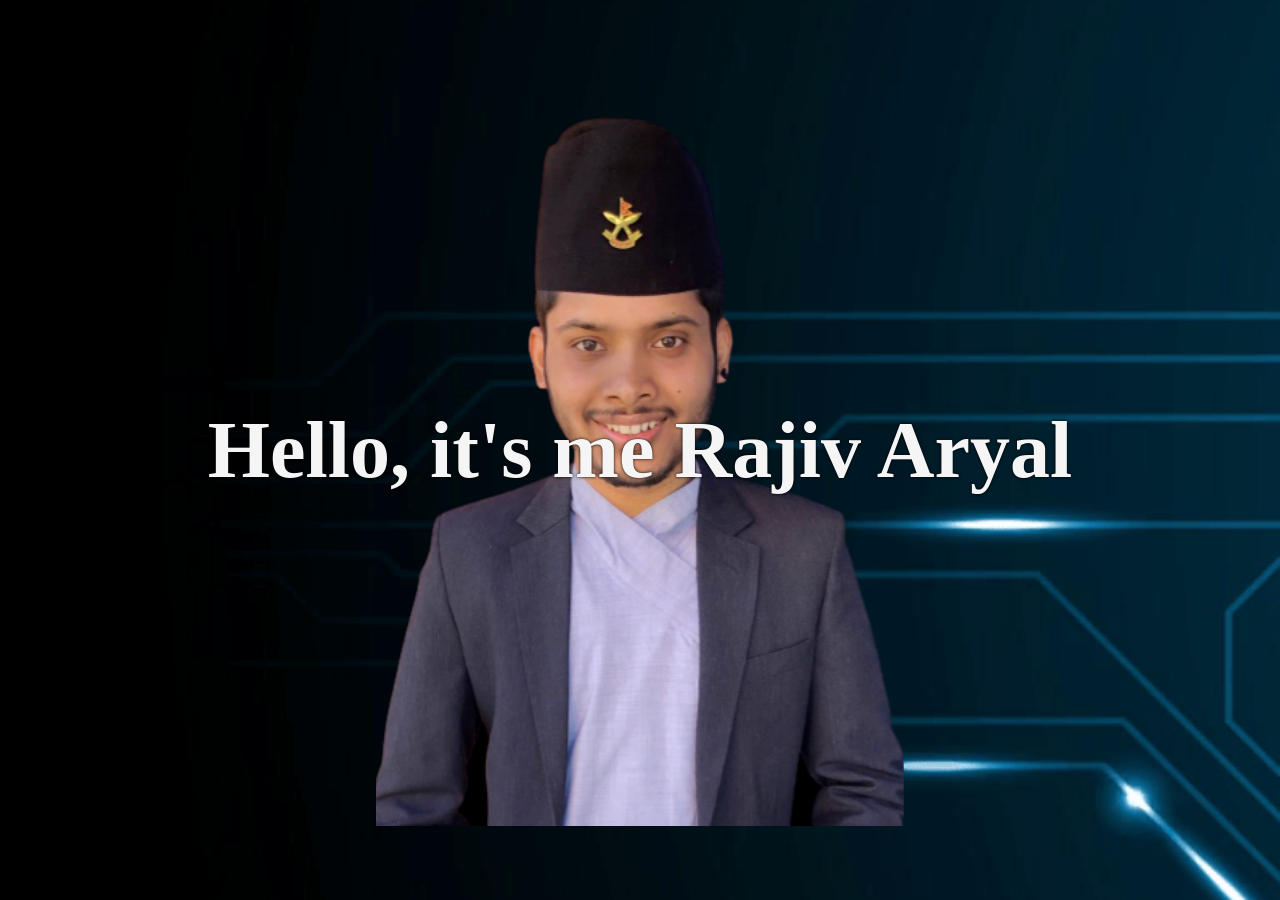
==== basic.html @ b83cd997 "Rajiv nam sunke flower samjey kya, fire hey aapun" ====
<!DOCTYPE html>
<html lang="en">
<head>
    <meta charset="UTF-8">
    <meta http-equiv="X-UA-Compatible" content="IE=edge">
    <meta name="viewport" content="width=device-width, initial-scale=1.0">
    <title>Document</title>
    <link rel="stylesheet" href="style.css">
</head>
<div class="container">
<body>
    
     <header>
    <img src="Tech.png" alt="Tech_background" class="background">
    <h1 class="Greeting">Hello, it's me Rajiv Aryal</h1>
    <img src="rajiv.png" alt="My pic" class="foreground">
     </header>
    <section>
        Student of BSC.CSIT involved in various clubs and volunteering works. Professionally graphics designer and frontend developer but involved in various startups and leadership programs. A learner ready to learn anything that comes on way and a beginner in everything.I am a graphic designer and a video editor working currently on Chitwan. I have 2
        years of experience in Adobe Premiere Pro. I can easily perform basic task like assemble and finesse and
        edit, add audio and video effects, create titles, manipulate color and lights for the perfect aesthetic.
        Moreover, I am myself a content creator from Nepal. I had a monitized channel which got terminated.
        But i still have a vlog channel where i put videos and practice my editing skill. Being a Youtube creator
        myself, i feel like i am good candidate to be your editor. This is the link to my youtube channel:
        https://www.youtube.com/channel/UCyQlu8qnu1-nMiWNyqIFleg/videos
    </section>
    
</body>
</div>

</html>
---- style.css ----
body{
    margin: 0%;
}
.container{
    height: 100vh;
    overflow-y: auto;
    overflow-x: hidden;
    perspective: -10px;

}
header{
    position: relative;
    display: flex;
    justify-content: center;
    align-items: center;
    height: 100%;
    transform-style: preserve-3d;
    z-index: -1;
}
.background{
    transform: translateZ(-10px) scale(2);
}

.background,
.foreground{
    position:absolute;
    height: 100%;
    width: 100%;
    object-fit: cover;
    z-index: -1;

}
.foreground{
    height: 45rem;
    width: 33rem;
    margin-top: 2rem;
}
.Greeting{
    color: whitesmoke;
    text-shadow: 0 0 0.2rem black;
    font-size: 5rem;

}
section{
    font-size: 2rem;
    background-color: #333;
    color: beige;
    padding: 2rem;

}
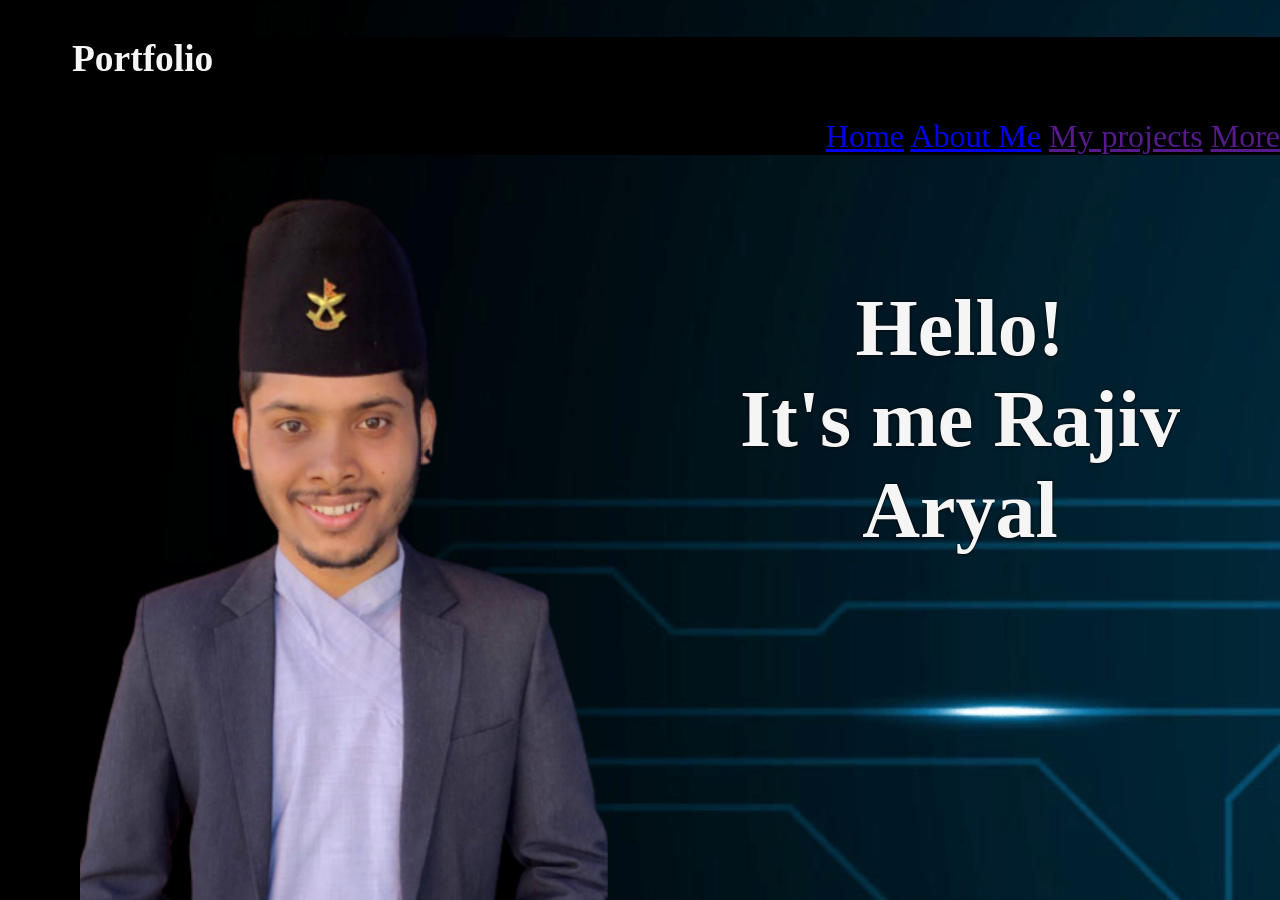
==== commit 4805e497: "I love u" ====
--- a/basic.html
+++ b/basic.html
@@ -9,20 +9,40 @@
 </head>
 <div class="container">
 <body>
-    
-     <header>
+    <div class="navbar">
+        
+        <ul>
+            <h3>Portfolio</h3>
+             <a href="#Home_page">Home</a>
+        <a href="#About_me">About Me</a> 
+         <a href="">My projects</a>
+         <a href="">More</a>      
+    </ul>
+    </div>
+
+     <header id="Home_page">
     <img src="Tech.png" alt="Tech_background" class="background">
-    <h1 class="Greeting">Hello, it's me Rajiv Aryal</h1>
+    <h1 class="Greeting">Hello! <br>It's me Rajiv Aryal</h1>
     <img src="rajiv.png" alt="My pic" class="foreground">
      </header>
-    <section>
+    <section id="About_Me">
         Student of BSC.CSIT involved in various clubs and volunteering works. Professionally graphics designer and frontend developer but involved in various startups and leadership programs. A learner ready to learn anything that comes on way and a beginner in everything.I am a graphic designer and a video editor working currently on Chitwan. I have 2
         years of experience in Adobe Premiere Pro. I can easily perform basic task like assemble and finesse and
         edit, add audio and video effects, create titles, manipulate color and lights for the perfect aesthetic.
         Moreover, I am myself a content creator from Nepal. I had a monitized channel which got terminated.
         But i still have a vlog channel where i put videos and practice my editing skill. Being a Youtube creator
         myself, i feel like i am good candidate to be your editor. This is the link to my youtube channel:
-        https://www.youtube.com/channel/UCyQlu8qnu1-nMiWNyqIFleg/videos
+        https://www.youtube.com/channel/UCyQlu8qnu1-nMiWNyqIFleg/videos <br>
+        <h2>My Skills</h2>
+        <div class="Skills">
+            <li>C</li>
+            <li>C++</li>
+            <li>Photoshop</li>
+            <li>Premiere Pro</li>
+            <li>HTML</li>
+            <li>css</li>
+            <li>Javascript</li>
+        </div>
     </section>
     
 </body>
--- a/style.css
+++ b/style.css
@@ -11,14 +11,13 @@
 header{
     position: relative;
     display: flex;
-    justify-content: center;
-    align-items: center;
     height: 100%;
     transform-style: preserve-3d;
     z-index: -1;
 }
 .background{
     transform: translateZ(-10px) scale(2);
+    
 }
 
 .background,
@@ -33,12 +32,18 @@
 .foreground{
     height: 45rem;
     width: 33rem;
-    margin-top: 2rem;
+    margin-left: 5rem;
 }
 .Greeting{
     color: whitesmoke;
     text-shadow: 0 0 0.2rem black;
     font-size: 5rem;
+    width: 50%;
+    margin-left: 40rem;
+    margin-top: 6rem;
+    text-decoration-style: double;
+    text-align: center;
+
 
 }
 section{
@@ -47,4 +52,14 @@
     color: beige;
     padding: 2rem;
 
+}
+h3{
+    text-align: start;
+    margin-left: 2rem;
+}
+.navbar{
+    background-color: black;
+    text-align: end;
+    font-size: 2rem;
+    color: whitesmoke;
 }
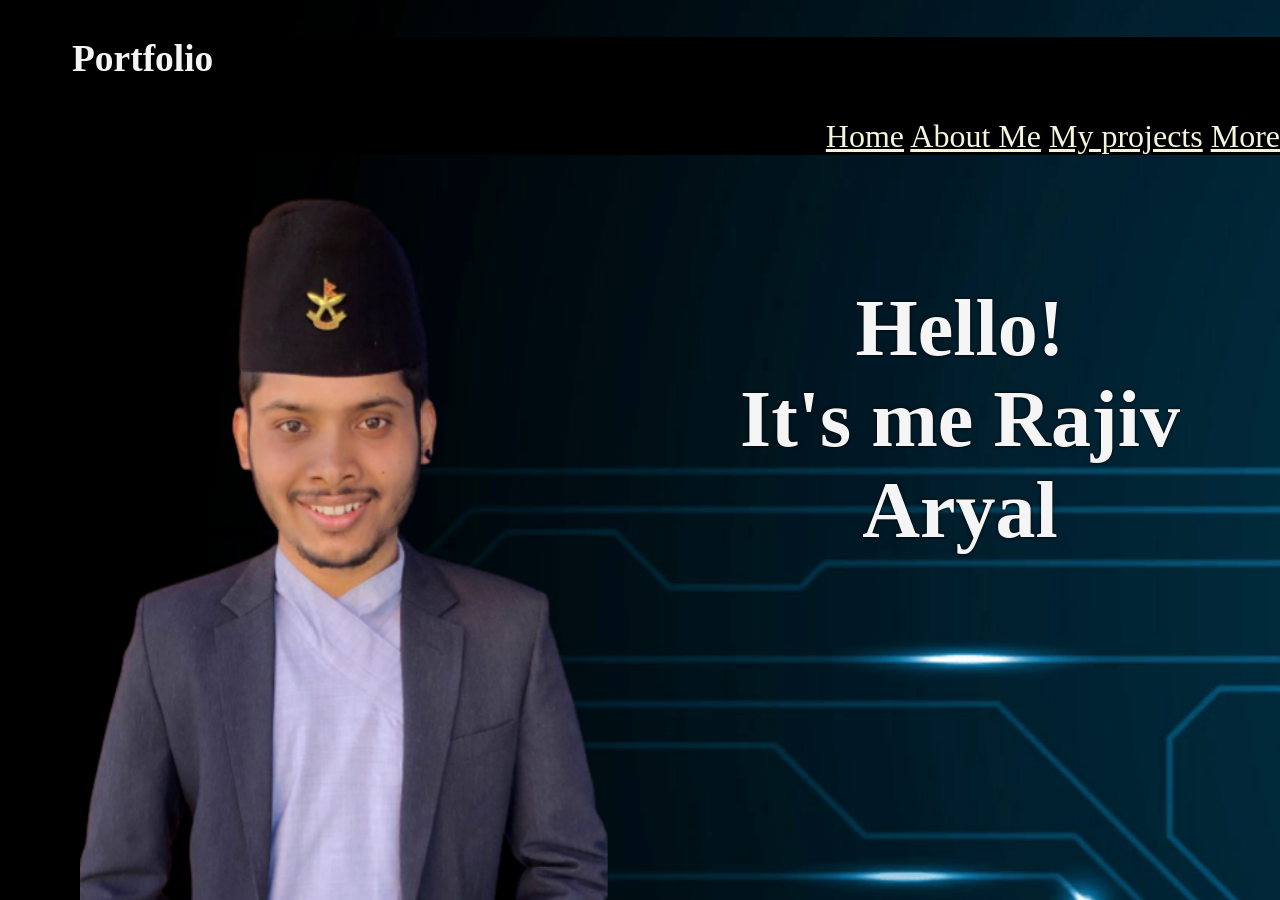
==== commit 7d20fde2: "I in love with shape of you" ====
--- a/basic.html
+++ b/basic.html
@@ -9,22 +9,22 @@
 </head>
 <div class="container">
 <body>
-    <div class="navbar">
-        
+    <div class="navbar">  
         <ul>
-            <h3>Portfolio</h3>
-             <a href="#Home_page">Home</a>
-        <a href="#About_me">About Me</a> 
-         <a href="">My projects</a>
-         <a href="">More</a>      
+         <h3>Portfolio</h3>
+         <a href="#Home_page">Home</a>
+         <a href="#About_Me">About Me</a> 
+         <a href="#My_projects">My projects</a>
+         <a href="#More_about">More</a>      
     </ul>
     </div>
-
-     <header id="Home_page">
+     <section id="Home_page">
+     <header>
     <img src="Tech.png" alt="Tech_background" class="background">
     <h1 class="Greeting">Hello! <br>It's me Rajiv Aryal</h1>
     <img src="rajiv.png" alt="My pic" class="foreground">
      </header>
+     </section>
     <section id="About_Me">
         Student of BSC.CSIT involved in various clubs and volunteering works. Professionally graphics designer and frontend developer but involved in various startups and leadership programs. A learner ready to learn anything that comes on way and a beginner in everything.I am a graphic designer and a video editor working currently on Chitwan. I have 2
         years of experience in Adobe Premiere Pro. I can easily perform basic task like assemble and finesse and
@@ -44,7 +44,22 @@
             <li>Javascript</li>
         </div>
     </section>
-    
+    <section id="My_projects">
+        <div class="Projects">
+            <a href="" class="project">Dada's Portfolio</a>
+            <a href="" class="project">Vegan Dating site</a>
+            <a href="" class="project">Javascript projects</a>
+            <a href="" class="project"> Premiere pro projects</a>
+            <a href="" class="project">Project 5</a>
+            <a href="" class="project">Project 6 </a>
+            <a href="" class="project">Project 7</a>
+            <a href="" class="project">Project 8</a>
+        </div>
+    </section>
+    <section id="More_about">
+         <p>Sam dd ko jay hos</p>
+    </section>
+    <p class="footer">C@pying this site will c@st you a date</p>
 </body>
 </div>
 
--- a/style.css
+++ b/style.css
@@ -7,6 +7,35 @@
     overflow-x: hidden;
     perspective: -10px;
 
+}
+.navbar{
+    background-color: black;
+    text-align: end;
+    justify-content: space-between;
+    font-size: 2rem;
+    position: sticky;
+    top: 0%;
+}
+ul{
+    color: whitesmoke;
+}
+a:link {
+    color: beige;
+}
+a:hover{
+    color: red;
+}
+a:active{
+    font-size: 1.5rem;
+    animation: 0.5s;
+}
+/*1st page ko lagi*/
+#Home_page{
+    position: relative;
+    display: flex;
+    height: 90%;
+    transform-style: preserve-3d;
+    z-index: -1;
 }
 header{
     position: relative;
@@ -46,7 +75,8 @@
 
 
 }
-section{
+/*2nd page ko lagi*/
+#About_Me{
     font-size: 2rem;
     background-color: #333;
     color: beige;
@@ -57,9 +87,53 @@
     text-align: start;
     margin-left: 2rem;
 }
-.navbar{
+/*3rd page ko lagi */
+#My_projects{
+    position: relative;
+    display: flex;
+    height: 90%;
+    transform-style: preserve-3d;
+    z-index: -1; 
+    background-image: linear-gradient(black, #022E44);
+    display: flex;
+    flex-wrap: wrap;
+}
+.Projects{
+    display: flex;
+    flex-direction: column;
+    flex-wrap: wrap;
+    justify-content: space-between;
+    margin: 2rem 9rem;
+}
+.project{
+     display: inline-block;
+      margin-bottom: 1rem;
+      color:whitesmoke;
+      height:16em;
+      width:18em;
+      background-color: #333333;
+      transition: height 1s,width 2s;
+}
+.project:hover{
+    height: 18em;
+    width: 20em;
+}
+
+/*4th page ko lagi */
+#More_about{
+    position: relative;
+    display: flex;
+    height: 90%;
+    transform-style: preserve-3d;
+    z-index: -1; 
+    background-image: linear-gradient(#333,white);
+}
+.footer{
+    bottom: 0%;
+    height: 2rem;
     background-color: black;
-    text-align: end;
-    font-size: 2rem;
-    color: whitesmoke;
+    font-size: 1rem;
+    color: blanchedalmond;
+    text-align: center;
+    justify-content:last baseline;
 }
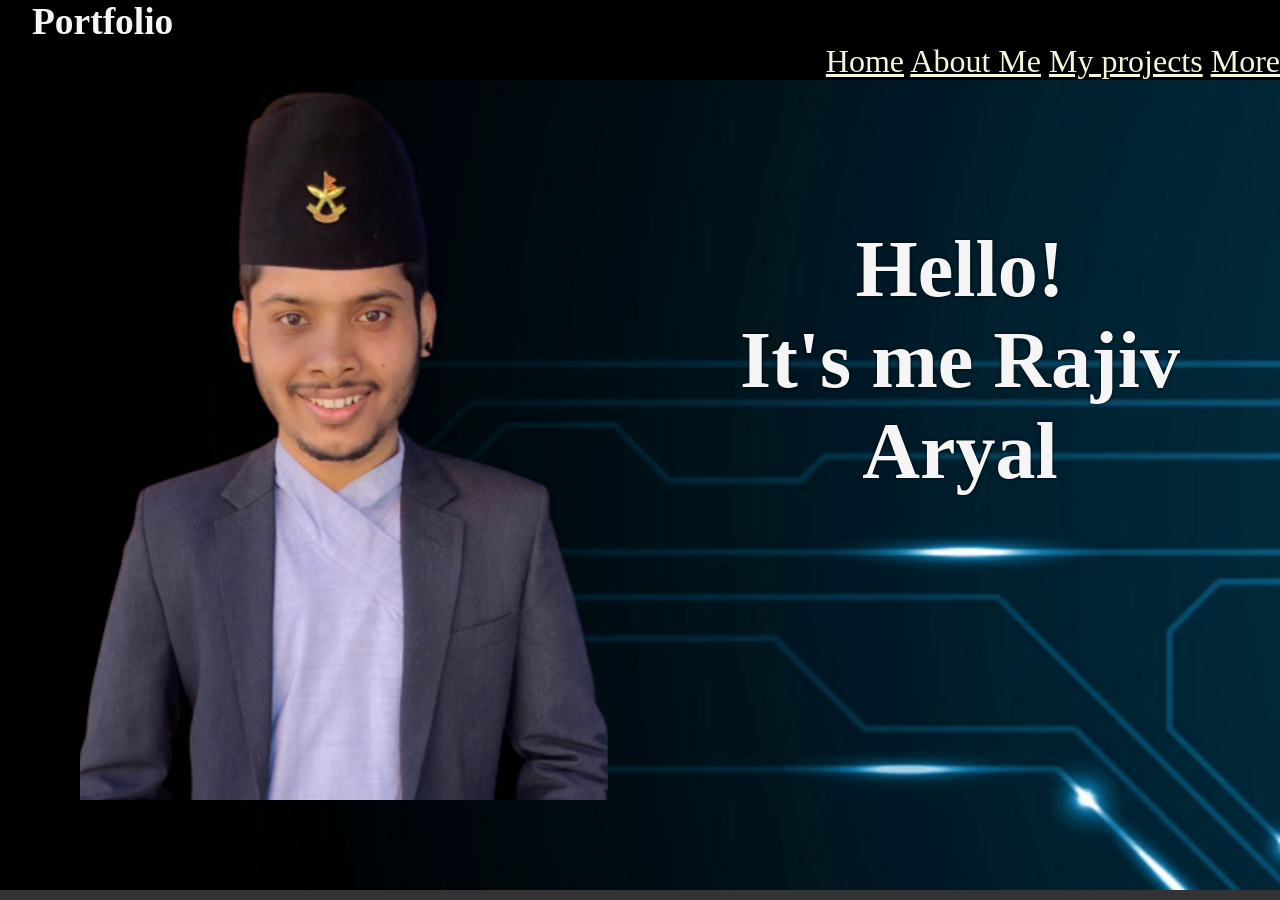
==== commit 5a463ea9: "I love u" ====
--- a/basic.html
+++ b/basic.html
@@ -29,10 +29,7 @@
         Student of BSC.CSIT involved in various clubs and volunteering works. Professionally graphics designer and frontend developer but involved in various startups and leadership programs. A learner ready to learn anything that comes on way and a beginner in everything.I am a graphic designer and a video editor working currently on Chitwan. I have 2
         years of experience in Adobe Premiere Pro. I can easily perform basic task like assemble and finesse and
         edit, add audio and video effects, create titles, manipulate color and lights for the perfect aesthetic.
-        Moreover, I am myself a content creator from Nepal. I had a monitized channel which got terminated.
-        But i still have a vlog channel where i put videos and practice my editing skill. Being a Youtube creator
-        myself, i feel like i am good candidate to be your editor. This is the link to my youtube channel:
-        https://www.youtube.com/channel/UCyQlu8qnu1-nMiWNyqIFleg/videos <br>
+        Moreover, I am myself a content creator from Nepal. I am currently busy in designing websites like portfoilios , vegan dating site etc. Leading two diffrent organixations as a president gave me enough confidence to seal with any problem.  <br>
         <h2>My Skills</h2>
         <div class="Skills">
             <li>C</li>
@@ -59,7 +56,7 @@
     <section id="More_about">
          <p>Sam dd ko jay hos</p>
     </section>
-    <p class="footer">C@pying this site will c@st you a date</p>
+    <p class="footer">Copying this site will cost you a d@te</p>
 </body>
 </div>
 
--- a/style.css
+++ b/style.css
@@ -1,5 +1,7 @@
-body{
+*{
     margin: 0%;
+    padding: 0%;
+    
 }
 .container{
     height: 100vh;
@@ -68,8 +70,9 @@
     text-shadow: 0 0 0.2rem black;
     font-size: 5rem;
     width: 50%;
+    height: 5rem;
     margin-left: 40rem;
-    margin-top: 6rem;
+    margin-top: 9rem;
     text-decoration-style: double;
     text-align: center;
 
@@ -100,7 +103,6 @@
 }
 .Projects{
     display: flex;
-    flex-direction: column;
     flex-wrap: wrap;
     justify-content: space-between;
     margin: 2rem 9rem;
@@ -109,13 +111,13 @@
      display: inline-block;
       margin-bottom: 1rem;
       color:whitesmoke;
-      height:16em;
+      height:18em;
       width:18em;
       background-color: #333333;
       transition: height 1s,width 2s;
 }
 .project:hover{
-    height: 18em;
+    height: 10em;
     width: 20em;
 }
 
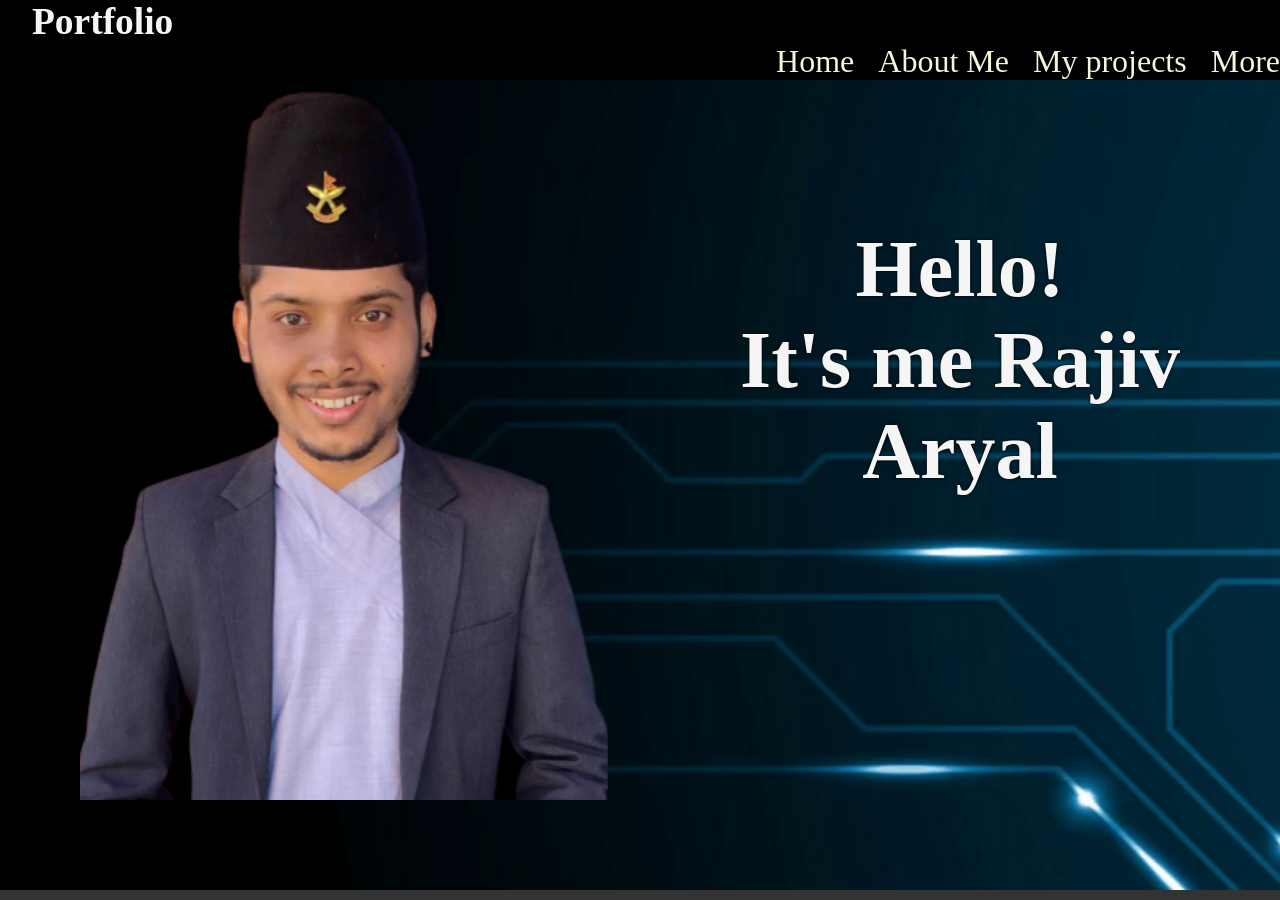
==== commit 117990ad: "Flower nahi fire hey mey" ====
--- a/basic.html
+++ b/basic.html
@@ -43,10 +43,10 @@
     </section>
     <section id="My_projects">
         <div class="Projects">
-            <a href="" class="project">Dada's Portfolio</a>
-            <a href="" class="project">Vegan Dating site</a>
-            <a href="" class="project">Javascript projects</a>
-            <a href="" class="project"> Premiere pro projects</a>
+            <a href="https://github.com/Aryal-rajiv/DADA-ko-website" class="project">Dada's Portfolio</a>
+            <a href="https://github.com/Aryal-rajiv/Meet-Vegan" class="project">Vegan Dating site</a>
+            <a href="https://github.com/Aryal-rajiv/JS" class="project">Javascript projects</a>
+            <a href="https://github.com/Aryal-rajiv/Some-Premiere-pro-Projects" class="project"> Premiere pro projects</a>
             <a href="" class="project">Project 5</a>
             <a href="" class="project">Project 6 </a>
             <a href="" class="project">Project 7</a>
@@ -54,7 +54,8 @@
         </div>
     </section>
     <section id="More_about">
-         <p>Sam dd ko jay hos</p>
+        
+         <p>Email me</p>
     </section>
     <p class="footer">Copying this site will cost you a d@te</p>
 </body>
--- a/style.css
+++ b/style.css
@@ -2,6 +2,9 @@
     margin: 0%;
     padding: 0%;
     
+}
+html{
+    scroll-behavior: smooth;
 }
 .container{
     height: 100vh;
@@ -23,6 +26,8 @@
 }
 a:link {
     color: beige;
+    text-decoration:none;
+    margin-left: 1rem;
 }
 a:hover{
     color: red;
@@ -112,12 +117,12 @@
       margin-bottom: 1rem;
       color:whitesmoke;
       height:18em;
-      width:18em;
+      width:17.5em;
       background-color: #333333;
       transition: height 1s,width 2s;
 }
 .project:hover{
-    height: 10em;
+    height: 20em;
     width: 20em;
 }
 
@@ -130,6 +135,10 @@
     z-index: -1; 
     background-image: linear-gradient(#333,white);
 }
+
+
+
+
 .footer{
     bottom: 0%;
     height: 2rem;
